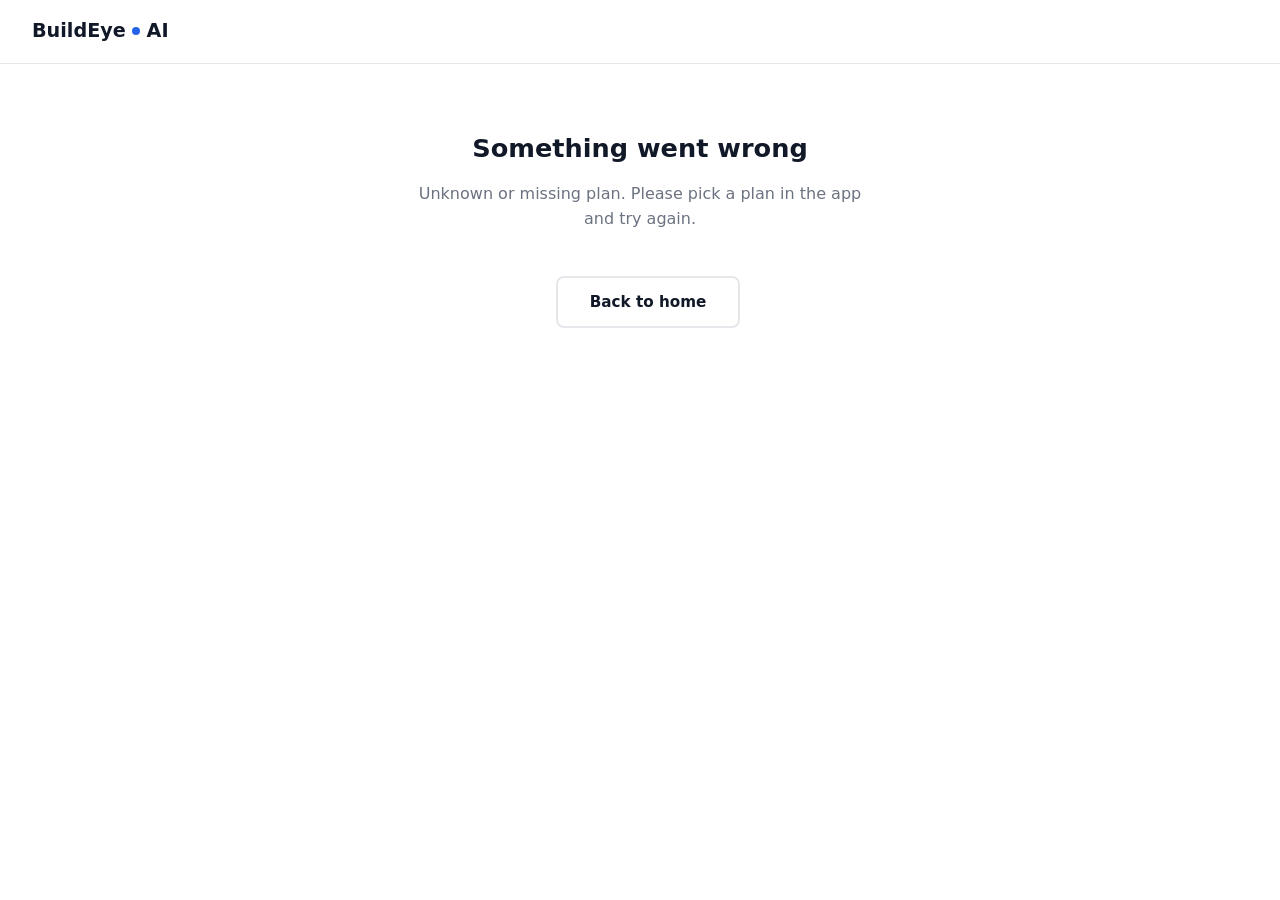
==== checkout.html @ d694a99e "feat: add checkout page for in-app subscription flow checkout.html reads plan/uid/email from the URL" ====
<!DOCTYPE html>
<html lang="en">
<head>
  <meta charset="UTF-8" />
  <meta name="viewport" content="width=device-width, initial-scale=1.0" />
  <title>Checkout — BuildEye AI</title>
  <link rel="stylesheet" href="style.css" />
  <script src="https://cdn.paddle.com/paddle/v2/paddle.js"></script>
  <style>
    .checkout-wrap {
      max-width: 520px;
      margin: 0 auto;
      padding: 64px 24px;
      text-align: center;
    }
    .checkout-wrap h1 { font-size: 1.6rem; margin-bottom: 12px; }
    .checkout-wrap p { color: var(--gray); margin-bottom: 24px; }
    .checkout-status {
      margin-top: 32px;
      font-size: 1.05rem;
    }
    .spinner {
      width: 36px; height: 36px;
      border: 4px solid var(--border);
      border-top-color: var(--primary);
      border-radius: 50%;
      margin: 24px auto;
      animation: spin 0.8s linear infinite;
    }
    @keyframes spin { to { transform: rotate(360deg); } }
    .hidden { display: none; }
    .success-icon { font-size: 3rem; }
    .btn-block { display: inline-block; margin-top: 20px; }
  </style>
</head>
<body>

  <header>
    <a href="index.html" class="logo">
      BuildEye <span class="logo-dot"></span> AI
    </a>
  </header>

  <section class="checkout-wrap">
    <!-- Loading / opening checkout -->
    <div id="loading">
      <h1>Preparing your checkout…</h1>
      <p>You'll be able to complete your subscription in a moment.</p>
      <div class="spinner"></div>
    </div>

    <!-- Success -->
    <div id="success" class="hidden">
      <div class="success-icon">✅</div>
      <h1>Subscription activated!</h1>
      <p>Your plan is now active. Return to the app to start using your new features.</p>
      <a id="returnBtn" href="#" class="btn btn-block">Return to app</a>
    </div>

    <!-- Error -->
    <div id="error" class="hidden">
      <h1>Something went wrong</h1>
      <p id="errorMsg">We couldn't start the checkout. Please try again from the app.</p>
      <a href="index.html" class="btn btn-outline btn-block">Back to home</a>
    </div>
  </section>

  <script>
    // ---- Paddle config (SANDBOX — replace with production values when going live) ----
    const PADDLE_ENV = 'sandbox';
    const PADDLE_TOKEN = 'test_e4bbe3dec673bee290a1902aef2';
    const PRICE_IDS = {
      start: 'pri_01ksyjch02fzc5mf0g1fw6bqpe',
      pro: 'pri_01ksyje8sqt9ygjfs6predngfy',
      business: 'pri_01ksyjfqs3s41sh6ky0knaj8xa',
    };
    // Deep link back into the native app after a successful purchase.
    const RETURN_SCHEME = 'com.warbler.buildeye://subscribed';

    const params = new URLSearchParams(window.location.search);
    const plan = (params.get('plan') || '').toLowerCase();
    const uid = params.get('uid') || '';
    const email = params.get('email') || '';

    const $ = (id) => document.getElementById(id);
    function show(section) {
      ['loading', 'success', 'error'].forEach((s) => $(s).classList.toggle('hidden', s !== section));
    }
    function fail(msg) {
      if (msg) $('errorMsg').textContent = msg;
      show('error');
    }

    const priceId = PRICE_IDS[plan];
    if (!priceId) {
      fail('Unknown or missing plan. Please pick a plan in the app and try again.');
    } else {
      // Wire the "Return to app" button to the deep link.
      $('returnBtn').setAttribute('href', RETURN_SCHEME);

      Paddle.Environment.set(PADDLE_ENV);
      Paddle.Initialize({
        token: PADDLE_TOKEN,
        eventCallback: (event) => {
          if (event.name === 'checkout.completed') {
            show('success');
            // Attempt automatic return to the app; the button is the reliable fallback.
            setTimeout(() => { window.location.href = RETURN_SCHEME; }, 800);
          }
        },
      });

      const checkoutOptions = {
        items: [{ priceId, quantity: 1 }],
        customData: uid ? { userId: uid } : undefined,
        settings: {
          theme: 'light',
          displayMode: 'overlay',
        },
      };
      if (email) {
        checkoutOptions.customer = { email };
      }

      try {
        Paddle.Checkout.open(checkoutOptions);
      } catch (err) {
        console.error('[checkout] failed to open Paddle', err);
        fail();
      }
    }
  </script>

</body>
</html>
---- style.css ----
:root {
  --primary: #2563eb;
  --primary-dark: #1d4ed8;
  --dark: #111827;
  --gray: #6b7280;
  --light: #f9fafb;
  --border: #e5e7eb;
  --white: #ffffff;
}

* {
  box-sizing: border-box;
  margin: 0;
  padding: 0;
}

body {
  font-family: system-ui, -apple-system, BlinkMacSystemFont, "Segoe UI", sans-serif;
  color: var(--dark);
  background: var(--white);
  line-height: 1.6;
}

/* ── Header ── */
header {
  border-bottom: 1px solid var(--border);
  padding: 1rem 2rem;
  display: flex;
  justify-content: space-between;
  align-items: center;
  position: sticky;
  top: 0;
  background: rgba(255, 255, 255, 0.95);
  backdrop-filter: blur(8px);
  z-index: 100;
}

.logo {
  font-weight: 700;
  font-size: 1.2rem;
  color: var(--dark);
  text-decoration: none;
  display: flex;
  align-items: center;
  gap: 0.4rem;
}

.logo-dot {
  display: inline-block;
  width: 8px;
  height: 8px;
  background: var(--primary);
  border-radius: 50%;
}

header nav a {
  color: var(--gray);
  text-decoration: none;
  margin-left: 1.5rem;
  font-size: 0.9rem;
  transition: color 0.15s;
}

header nav a:hover {
  color: var(--primary);
}

/* ── Footer ── */
footer {
  border-top: 1px solid var(--border);
  padding: 2.5rem 2rem;
  text-align: center;
  color: var(--gray);
  font-size: 0.875rem;
}

footer nav {
  margin-bottom: 1rem;
}

footer nav a {
  color: var(--gray);
  text-decoration: none;
  margin: 0 0.75rem;
  transition: color 0.15s;
}

footer nav a:hover {
  color: var(--primary);
}

footer p {
  color: #9ca3af;
}

/* ── Container ── */
.container {
  max-width: 1100px;
  margin: 0 auto;
  padding: 0 2rem;
}

/* ── Buttons ── */
.btn {
  display: inline-block;
  background: var(--primary);
  color: white;
  padding: 0.75rem 2rem;
  border-radius: 8px;
  text-decoration: none;
  font-weight: 600;
  font-size: 0.95rem;
  transition: background 0.2s;
}

.btn:hover {
  background: var(--primary-dark);
}

.btn-outline {
  background: transparent;
  border: 2px solid var(--border);
  color: var(--dark);
  margin-left: 1rem;
}

.btn-outline:hover {
  border-color: var(--primary);
  color: var(--primary);
  background: transparent;
}

/* ── Hero ── */
.hero {
  padding: 6rem 2rem 5rem;
  text-align: center;
}

.hero-badge {
  display: inline-block;
  background: #eff6ff;
  color: var(--primary);
  font-size: 0.8rem;
  font-weight: 600;
  padding: 0.3rem 0.9rem;
  border-radius: 20px;
  margin-bottom: 1.5rem;
  letter-spacing: 0.03em;
}

.hero h1 {
  font-size: clamp(2rem, 5vw, 3.25rem);
  font-weight: 800;
  line-height: 1.15;
  max-width: 700px;
  margin: 0 auto 1.25rem;
  letter-spacing: -0.02em;
}

.hero h1 span {
  color: var(--primary);
}

.hero p {
  font-size: 1.15rem;
  color: var(--gray);
  max-width: 580px;
  margin: 0 auto 2.25rem;
}

.hero-cta {
  display: flex;
  justify-content: center;
  flex-wrap: wrap;
  gap: 0.75rem;
}

.hero-note {
  margin-top: 1.25rem;
  font-size: 0.8rem;
  color: #9ca3af;
}

/* ── Features ── */
.features {
  padding: 5rem 2rem;
  background: var(--light);
}

.section-header {
  text-align: center;
  margin-bottom: 3rem;
}

.section-header h2 {
  font-size: 1.875rem;
  font-weight: 700;
  margin-bottom: 0.5rem;
}

.section-header p {
  color: var(--gray);
  font-size: 1rem;
}

.features-grid {
  display: grid;
  grid-template-columns: repeat(auto-fit, minmax(240px, 1fr));
  gap: 1.5rem;
  max-width: 1100px;
  margin: 0 auto;
}

.feature-card {
  background: var(--white);
  padding: 1.75rem;
  border-radius: 12px;
  border: 1px solid var(--border);
}

.feature-icon {
  font-size: 1.75rem;
  margin-bottom: 1rem;
  display: block;
}

.feature-card h3 {
  font-size: 1rem;
  font-weight: 600;
  margin-bottom: 0.4rem;
}

.feature-card p {
  color: var(--gray);
  font-size: 0.875rem;
  line-height: 1.5;
}

/* ── Pricing ── */
.pricing {
  padding: 5rem 2rem;
}

.pricing-grid {
  display: grid;
  grid-template-columns: repeat(auto-fit, minmax(220px, 1fr));
  gap: 1.25rem;
  max-width: 1100px;
  margin: 0 auto;
}

.plan {
  border: 1px solid var(--border);
  border-radius: 14px;
  padding: 2rem 1.75rem;
  position: relative;
  display: flex;
  flex-direction: column;
}

.plan.popular {
  border-color: var(--primary);
  border-width: 2px;
  box-shadow: 0 4px 24px rgba(37, 99, 235, 0.12);
}

.plan-badge {
  position: absolute;
  top: -13px;
  left: 50%;
  transform: translateX(-50%);
  background: var(--primary);
  color: white;
  font-size: 0.7rem;
  font-weight: 700;
  padding: 0.25rem 0.8rem;
  border-radius: 20px;
  white-space: nowrap;
  letter-spacing: 0.04em;
  text-transform: uppercase;
}

.plan-name {
  font-size: 0.95rem;
  font-weight: 600;
  color: var(--gray);
  text-transform: uppercase;
  letter-spacing: 0.06em;
  margin-bottom: 1rem;
}

.plan-price {
  font-size: 2.25rem;
  font-weight: 800;
  line-height: 1;
  margin-bottom: 0.35rem;
  letter-spacing: -0.03em;
}

.plan-price .currency {
  font-size: 1.25rem;
  font-weight: 600;
  vertical-align: super;
}

.plan-price .period {
  font-size: 0.95rem;
  font-weight: 400;
  color: var(--gray);
}

.plan-desc {
  color: var(--gray);
  font-size: 0.8rem;
  margin-bottom: 1.5rem;
  padding-bottom: 1.5rem;
  border-bottom: 1px solid var(--border);
}

.plan-features {
  list-style: none;
  margin-bottom: 1.75rem;
  flex: 1;
}

.plan-features li {
  padding: 0.35rem 0;
  font-size: 0.875rem;
  color: #374151;
  display: flex;
  align-items: flex-start;
  gap: 0.5rem;
}

.plan-features li::before {
  content: "✓";
  color: var(--primary);
  font-weight: 700;
  flex-shrink: 0;
  margin-top: 0.05rem;
}

.plan-features li.disabled {
  color: #d1d5db;
}

.plan-features li.disabled::before {
  content: "–";
  color: #d1d5db;
}

.plan-features li.inherited {
  font-weight: 600;
  color: #6b7280;
  margin-top: 0.35rem;
}

.plan-features li.inherited::before {
  content: "";
}

.plan-btn {
  display: block;
  text-align: center;
  padding: 0.7rem 1rem;
  border-radius: 8px;
  text-decoration: none;
  font-weight: 600;
  font-size: 0.875rem;
  border: 2px solid var(--primary);
  color: var(--primary);
  transition: all 0.2s;
  margin-top: auto;
}

.plan-btn:hover {
  background: var(--primary);
  color: white;
}

.plan.popular .plan-btn {
  background: var(--primary);
  color: white;
}

.plan.popular .plan-btn:hover {
  background: var(--primary-dark);
  border-color: var(--primary-dark);
}

/* ── Page content (terms / privacy / refund) ── */
.page-hero {
  padding: 3.5rem 2rem 2rem;
  border-bottom: 1px solid var(--border);
}

.page-hero h1 {
  font-size: 2rem;
  font-weight: 700;
  margin-bottom: 0.4rem;
}

.page-hero .meta {
  color: var(--gray);
  font-size: 0.875rem;
}

.page-content {
  max-width: 760px;
  margin: 0 auto;
  padding: 3rem 2rem 5rem;
}

.page-content h2 {
  font-size: 1.2rem;
  font-weight: 700;
  margin-top: 2.5rem;
  margin-bottom: 0.75rem;
}

.page-content p {
  color: #374151;
  margin-bottom: 0.9rem;
  font-size: 0.95rem;
}

.page-content ul,
.page-content ol {
  padding-left: 1.5rem;
  margin-bottom: 0.9rem;
}

.page-content ul li,
.page-content ol li {
  color: #374151;
  font-size: 0.95rem;
  margin-bottom: 0.35rem;
}

.page-content a {
  color: var(--primary);
}

/* ── Responsive ── */
@media (max-width: 640px) {
  header {
    padding: 1rem;
  }

  header nav a {
    margin-left: 1rem;
    font-size: 0.82rem;
  }

  .hero {
    padding: 4rem 1.25rem 3rem;
  }

  .features,
  .pricing {
    padding: 3.5rem 1.25rem;
  }

  .btn-outline {
    margin-left: 0;
  }
}
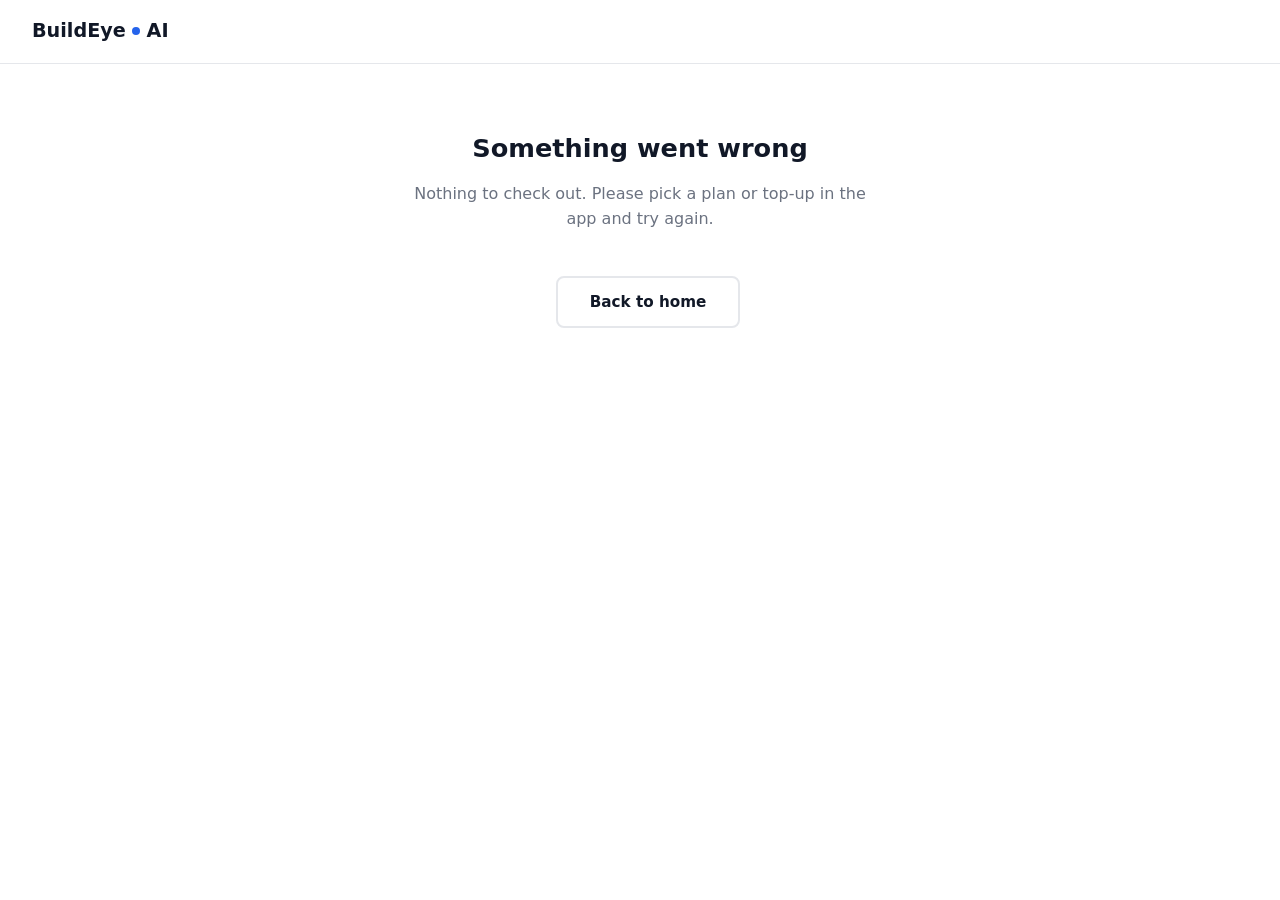
==== commit 59e10125: "fix(checkout): support annual cycle + top-up packs on Android web checkout Android routes purchases " ====
--- a/checkout.html
+++ b/checkout.html
@@ -45,15 +45,15 @@
     <!-- Loading / opening checkout -->
     <div id="loading">
       <h1>Preparing your checkout…</h1>
-      <p>You'll be able to complete your subscription in a moment.</p>
+      <p>You'll be able to complete your purchase in a moment.</p>
       <div class="spinner"></div>
     </div>
 
     <!-- Success -->
     <div id="success" class="hidden">
       <div class="success-icon">✅</div>
-      <h1>Subscription activated!</h1>
-      <p>Your plan is now active. Return to the app to start using your new features.</p>
+      <h1>Purchase complete!</h1>
+      <p>All set — return to the app to continue.</p>
       <a id="returnBtn" href="#" class="btn btn-block">Return to app</a>
     </div>
 
@@ -69,16 +69,32 @@
     // ---- Paddle config (SANDBOX — replace with production values when going live) ----
     const PADDLE_ENV = 'sandbox';
     const PADDLE_TOKEN = 'test_e4bbe3dec673bee290a1902aef2';
-    const PRICE_IDS = {
-      start: 'pri_01ksyjch02fzc5mf0g1fw6bqpe',
-      pro: 'pri_01ksyje8sqt9ygjfs6predngfy',
-      business: 'pri_01ksyjfqs3s41sh6ky0knaj8xa',
+    // Subscription prices, keyed by billing cycle then tier.
+    const PLAN_PRICE_IDS = {
+      monthly: {
+        start: 'pri_01ksyjch02fzc5mf0g1fw6bqpe',
+        pro: 'pri_01ksyje8sqt9ygjfs6predngfy',
+        business: 'pri_01ksyjfqs3s41sh6ky0knaj8xa',
+      },
+      annual: {
+        start: 'pri_01kw4r3g4qmn87dq3xhjwbj1v9',
+        pro: 'pri_01kw4r68jh6gpg113yt7k4vm1t',
+        business: 'pri_01kw4raa0s4cndj9pgmmjwg6kp',
+      },
+    };
+    // One-time, non-expiring top-up packs, keyed by analysis count.
+    const PACK_PRICE_IDS = {
+      '25': 'pri_01kw4rhkr2x7sf3t04ex4t4d8d',
+      '60': 'pri_01kw4rmmcqkkezvf5f7s13mmz0',
+      '120': 'pri_01kw4rtyksfb8qkdemrdt0xr1z',
     };
     // Deep link back into the native app after a successful purchase.
     const RETURN_SCHEME = 'com.warbler.buildeye://subscribed';
 
     const params = new URLSearchParams(window.location.search);
     const plan = (params.get('plan') || '').toLowerCase();
+    const cycle = (params.get('cycle') || 'monthly').toLowerCase() === 'annual' ? 'annual' : 'monthly';
+    const pack = (params.get('pack') || '').trim();
     const uid = params.get('uid') || '';
     const email = params.get('email') || '';
 
@@ -91,10 +107,23 @@
       show('error');
     }
 
-    const priceId = PRICE_IDS[plan];
-    if (!priceId) {
-      fail('Unknown or missing plan. Please pick a plan in the app and try again.');
+    // Resolve what we're selling: a one-time top-up pack, or a subscription on the
+    // chosen billing cycle. Top-ups carry { kind:'topup', userId, photos } so the
+    // webhook credits the per-user wallet instead of touching subscriptions.
+    let priceId, customData;
+    if (pack) {
+      priceId = PACK_PRICE_IDS[pack];
+      customData = { kind: 'topup', photos: Number(pack), ...(uid ? { userId: uid } : {}) };
+      if (!priceId) fail('Unknown top-up pack. Please pick a pack in the app and try again.');
+    } else if (plan) {
+      priceId = (PLAN_PRICE_IDS[cycle] || {})[plan];
+      customData = uid ? { userId: uid } : undefined;
+      if (!priceId) fail('Unknown or missing plan. Please pick a plan in the app and try again.');
     } else {
+      fail('Nothing to check out. Please pick a plan or top-up in the app and try again.');
+    }
+
+    if (priceId) {
       // Wire the "Return to app" button to the deep link.
       $('returnBtn').setAttribute('href', RETURN_SCHEME);
 
@@ -112,7 +141,7 @@
 
       const checkoutOptions = {
         items: [{ priceId, quantity: 1 }],
-        customData: uid ? { userId: uid } : undefined,
+        customData,
         settings: {
           theme: 'light',
           displayMode: 'overlay',
--- a/style.css
+++ b/style.css
@@ -161,6 +161,23 @@
   color: var(--primary);
 }
 
+.hero-status {
+  display: inline-block;
+  background: #fffbeb;
+  color: #b45309;
+  border: 1px solid #fcd34d;
+  font-size: 0.9rem;
+  font-weight: 500;
+  padding: 0.6rem 1.1rem;
+  border-radius: 10px;
+  max-width: 560px;
+  margin: 0 auto 1.75rem;
+}
+
+.hero-status strong {
+  font-weight: 700;
+}
+
 .hero p {
   font-size: 1.15rem;
   color: var(--gray);
@@ -241,12 +258,25 @@
   padding: 5rem 2rem;
 }
 
+.billing-note {
+  max-width: 620px;
+  margin: 0 auto 2.5rem;
+  text-align: center;
+  background: #eff6ff;
+  color: #1e40af;
+  border: 1px solid #bfdbfe;
+  border-radius: 12px;
+  padding: 0.7rem 1.25rem;
+  font-size: 0.9rem;
+}
+
 .pricing-grid {
   display: grid;
   grid-template-columns: repeat(auto-fit, minmax(220px, 1fr));
   gap: 1.25rem;
   max-width: 1100px;
   margin: 0 auto;
+  align-items: stretch;
 }
 
 .plan {
@@ -256,12 +286,29 @@
   position: relative;
   display: flex;
   flex-direction: column;
+  transition: transform 0.2s, box-shadow 0.2s;
+}
+
+.plan:hover {
+  transform: translateY(-4px);
+  box-shadow: 0 12px 28px rgba(17, 24, 39, 0.08);
 }
 
 .plan.popular {
   border-color: var(--primary);
   border-width: 2px;
   box-shadow: 0 4px 24px rgba(37, 99, 235, 0.12);
+}
+
+.plan.popular:hover {
+  box-shadow: 0 14px 32px rgba(37, 99, 235, 0.2);
+}
+
+.plan-annual {
+  font-size: 0.8rem;
+  color: var(--gray);
+  margin-bottom: 1.25rem;
+  min-height: 1.1rem;
 }
 
 .plan-badge {
@@ -388,6 +435,94 @@
   border-color: var(--primary-dark);
 }
 
+/* ── Top-up packs ── */
+.topup {
+  max-width: 760px;
+  margin: 4.5rem auto 0;
+}
+
+.topup-header {
+  margin-bottom: 2rem;
+}
+
+.topup-header h3 {
+  font-size: 1.4rem;
+  font-weight: 700;
+  margin-bottom: 0.4rem;
+}
+
+.topup-grid {
+  display: grid;
+  grid-template-columns: repeat(3, 1fr);
+  gap: 1rem;
+}
+
+.topup-card {
+  position: relative;
+  border: 1px solid var(--border);
+  border-radius: 14px;
+  padding: 1.6rem 1rem;
+  text-align: center;
+  background: var(--light);
+  transition: transform 0.2s, box-shadow 0.2s;
+}
+
+.topup-card:hover {
+  transform: translateY(-3px);
+  box-shadow: 0 10px 24px rgba(17, 24, 39, 0.08);
+}
+
+.topup-best {
+  border-color: var(--primary);
+  border-width: 2px;
+  background: #eff6ff;
+}
+
+.topup-badge {
+  position: absolute;
+  top: -12px;
+  left: 50%;
+  transform: translateX(-50%);
+  background: var(--primary);
+  color: white;
+  font-size: 0.65rem;
+  font-weight: 700;
+  padding: 0.22rem 0.7rem;
+  border-radius: 20px;
+  white-space: nowrap;
+  letter-spacing: 0.04em;
+  text-transform: uppercase;
+}
+
+.topup-count {
+  font-size: 2rem;
+  font-weight: 800;
+  color: var(--primary);
+  line-height: 1;
+  letter-spacing: -0.03em;
+}
+
+.topup-label {
+  font-size: 0.8rem;
+  color: var(--gray);
+  margin: 0.2rem 0 0.9rem;
+}
+
+.topup-price {
+  font-size: 1.15rem;
+  font-weight: 700;
+}
+
+.topup-note {
+  text-align: center;
+  color: var(--gray);
+  font-size: 0.82rem;
+  margin-top: 1.5rem;
+  max-width: 600px;
+  margin-left: auto;
+  margin-right: auto;
+}
+
 /* ── Page content (terms / privacy / refund) ── */
 .page-hero {
   padding: 3.5rem 2rem 2rem;
